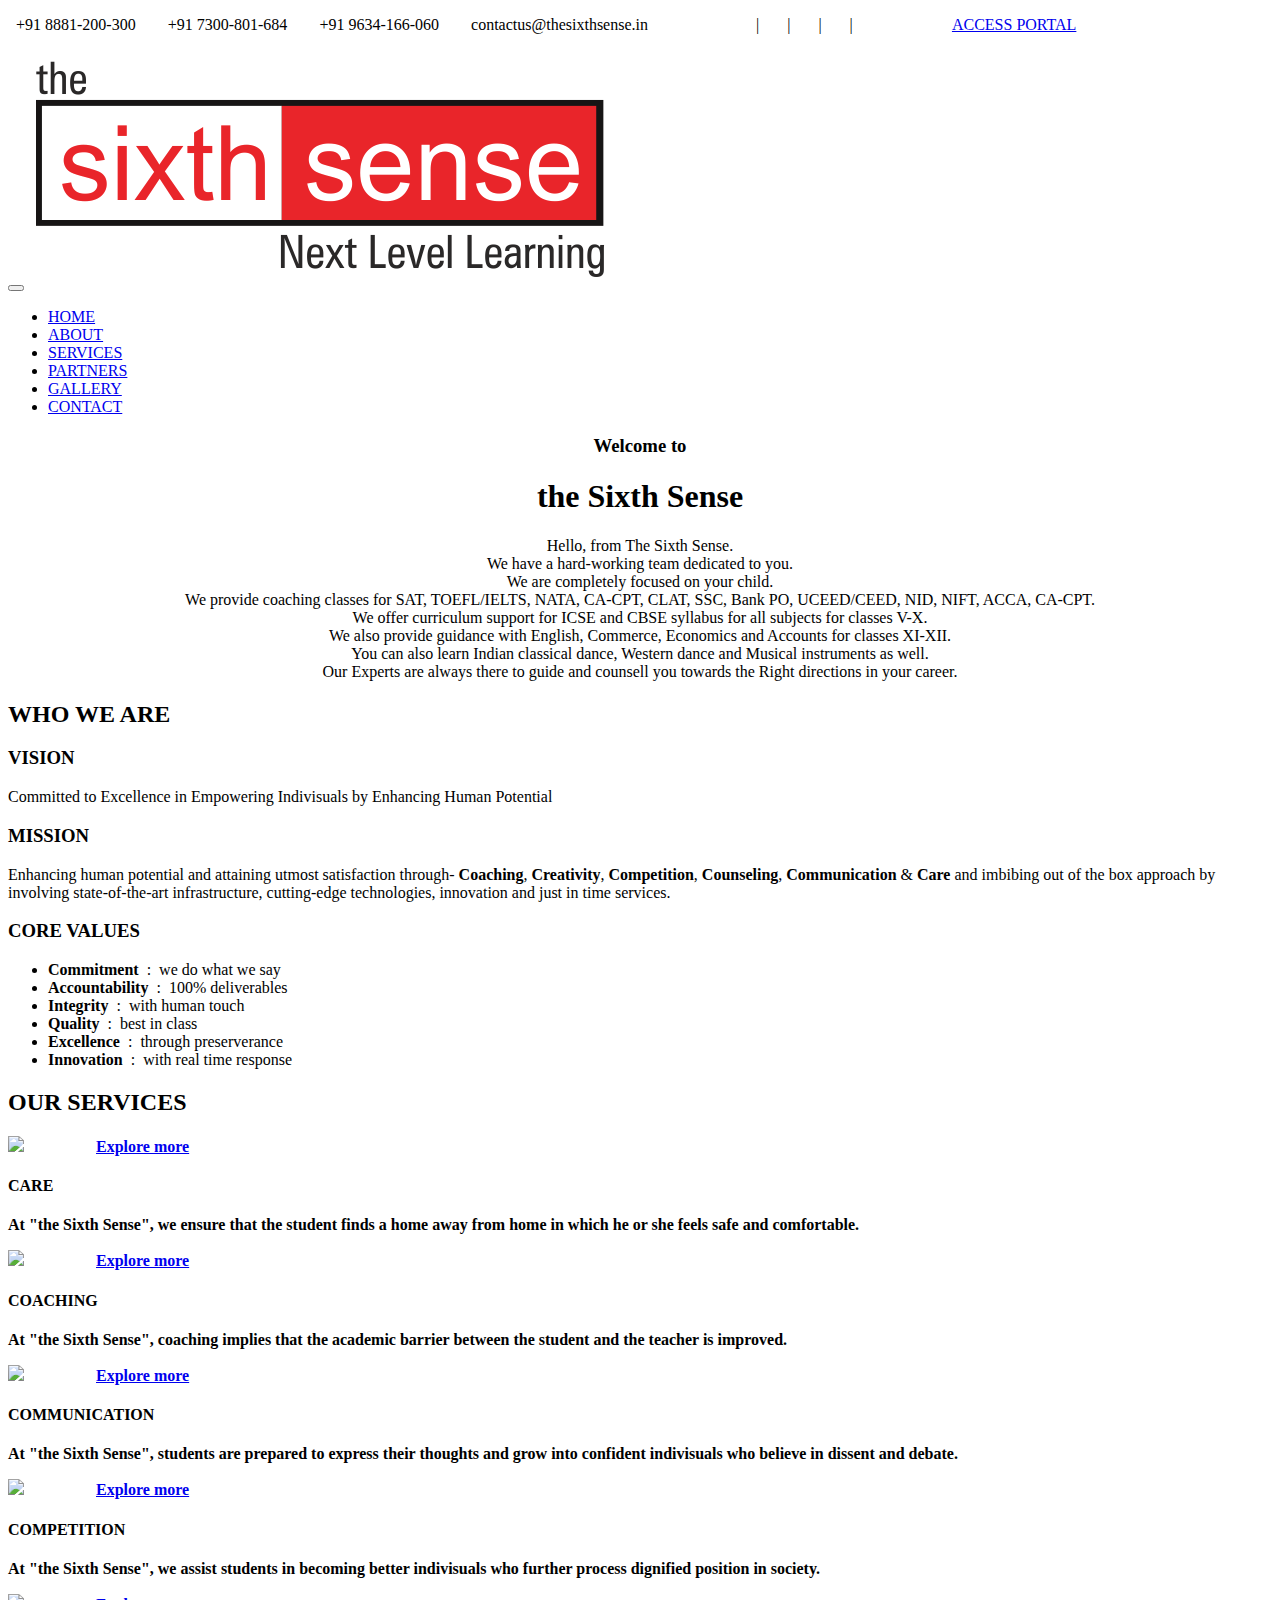
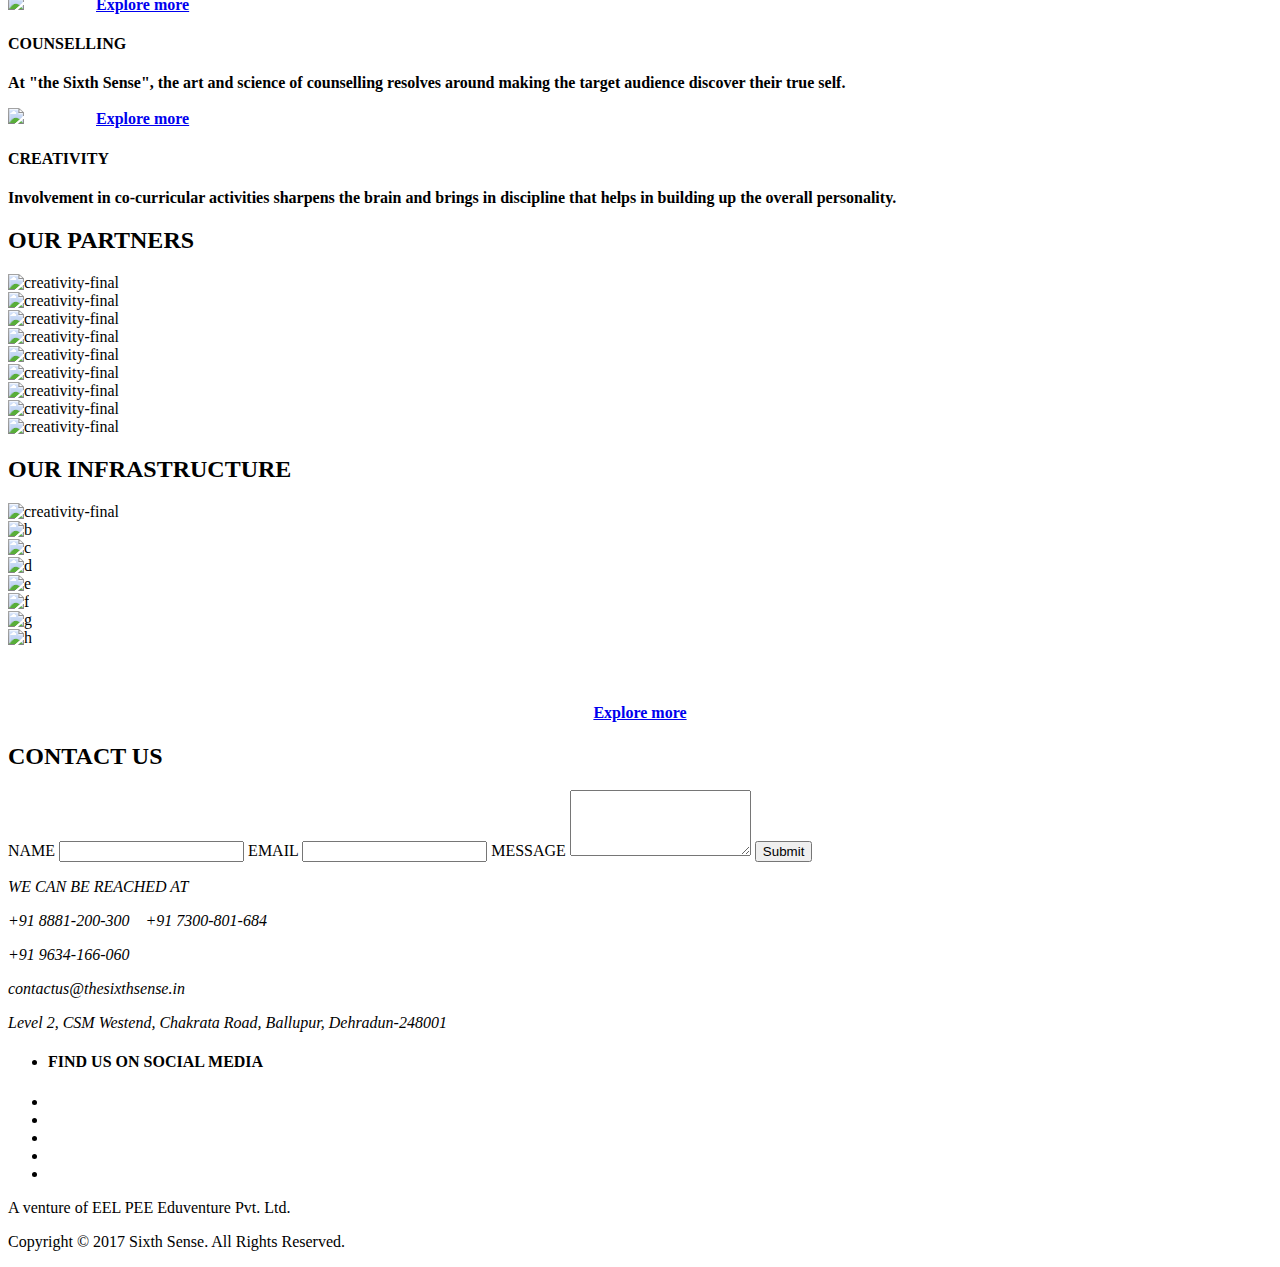
==== index.html @ 6c307eaf "Live website data" ====
<!DOCTYPE HTML>
<html lang="en">
	<head>
		<meta charset="utf-8">
		<meta charset="utf-8">
        <meta http-equiv="x-ua-compatible" content="ie=edge">
        <title>The Sixth Sense</title>
        <meta name="description" content="The Sixth Sense is best coaching Class for ICSE in Dehradun, Best coaching Class for CBSE in Dehradun, Tuition Classes for ICSE Dehradun, Tuition Classes for CBSE Dehradun, tution class in dehraun, tuition class for class v, tuition class for class VI, tuition class for class vii, tuition class for class viii, tuition class for class ix, tuition class for class x, tuition class for class xi, tuition class for class xii, tuition class for class v CBSE, tuition class for class VI CBSE, tuition class for class vii CBSE, tuition class for class viii CBSE, tuition class for class ix CBSE, tuition class for class x CBSE, tuition class for class xi CBSE, tuition class for class xii CBSE, tuition class for class v ICSE, tuition class for class VI ICSE, tuition class for class vii ICSE, tuition class for class viii ICSE, tuition class for class ix ICSE, tuition class for class x ICSE, tuition class for class xi ICSE, tuition class for class xii ICSE, English coaching class for class xi in dehradun, English tution class for class xi in dehradun, commerce coaching class for class xi in dehradun, commerce tution class for class xi in dehradun, economics coaching class for class xi in dehradun, economics tution class for class xi in dehradun, accounts coaching class for class xi in dehradun, accounts tution class for class xi in dehradun, All subjects tution class in dehradun, art classes in dehradun, Sketching class in dehradun, art class near me, Painting and Drawing courses dehradun, Painting and Drawing training dehradun, art and craft class dehradun, Paper craft class in dehradun, Indian classical dance training dehradun, Indian classical dance Class dehradun, dance class in dehradun, Bharatnatyam training in dehradun, Kathak training in dehradun, guitars class dehradun, guitars training dehradun, drums class in dehradun, drums training in dehradun, Keyboards class in dehradun, dance and music class in dehradun, English spoken class in  dehradun, spoken English dehradun, English speaking class dehradun, Personality development training dehradun, Interview training dehradun, communication class for kid in dehradun, communication class dehradun, Creative Arts Workshop, art classes for kid, best tutorials in dehradun, coaching classes, coaching classes, creativity classes, communication classes, tutorials, bank po coaching, ssc coaching, sat coaching, ielts coaching, toefl coaching, ca-cpt coaching, career counselling, behavioral counselling, counselling, clinical testing, guitar classes, keyboard classes, piano classes, drums classes, tabla classes, indian vocal classes, instrumental music classes, class v tutorials, class vi tutorials, class vii tutorials, class viii tutorials, class ix tutorials, class x tutorials, class xi tutorials, class xii tutorials, mathematics coaching, chemistry coaching, biology coaching, physics coaching, english literature coaching, toposheet coaching, commerce coaching, accountancy coaching, economics coaching, painting classes, sketching classes, craft classes, dance classes, bollywood dance class, hip-hop dance class, kathak dance class, bharatnatyam dance class, indian classical music class, spoken english classes, english speaking classes, personality development classes, personal grooming classes, grammar classes, best coaching in dehradun, best tutorials in dehradun, trinity certification, pracheen kala kendra course, rock school courses.">
		<meta name="keywords" content="Dehradun,Ballupur,Coaching,Tution,Institute,Classes,Bank-PO,SSC,Music,Guitar,Piano,Drums,Anandpuri,Gold's Gym,5,5th,V,6,6th,VI,7,7th,VII,8,8th,VII,9,9th,IX,10,10th,X,11,11th,XII,12,12th,XII,English,Economics,Banking"/>
		<meta name="subject" content="Coaching Classes-Institute in Dehradun, India ">
		<meta name="page-type" content="Coaching Institute-Dehradun-Uttarakhand-India">
		<meta name="audience" content="all">
		<meta name="classification" content="Coaching Classes - Institutes Dehradun.">
		<meta name="distribution" content="global-web" >
		<meta name="rating" content="General" />
		<meta name="language" content="English" />
		<meta name="Identifier-URL" content="http://www.thesixthsense.in/" />
		<meta name="robots" content="index, follow" />
		<meta name="Author" content="The Sixth Sense Dehradun" />
		<meta name="googlebot" content="INDEX, FOLLOW" />
		<meta http-equiv="CACHE-CONTROL" content="PUBLIC" />
		<meta name="YahooSeeker" content="INDEX, FOLLOW" />
		<meta name="msnbot" content="INDEX, FOLLOW" />
		<meta name='revisit-after' content='1 days' />
        <meta name="viewport" content="width=device-width, initial-scale=1">
		<link rel="shortcut icon" href="favicon.ico" type="icon"/>
		<link rel="stylesheet" href="css/animate.min.css">
		<link rel="stylesheet" href="css/bootstrap.min.css">
		<link rel="stylesheet" href="css/font-awesome.min.css">
		<link href='http://fonts.googleapis.com/css?family=Open+Sans:400,300,600,700' rel='stylesheet' type='text/css'>
		<link rel="stylesheet" href="css/templatemo-style.css">
		<script src="js/jquery.js"></script>
		<script src="js/bootstrap.min.js"></script>
        <script src="js/jquery.singlePageNav.min.js"></script>
		<script src="js/typed.js"></script>
		<script src="js/wow.min.js"></script>
		<script src="js/custom.js"></script>
		<script type="text/javascript">
			alert("This website is currently under development.");
			function portalAccess()
			{
				alert("Sorry, this content is not available right now. We are sorry...");
			}
		</script>
	</head>
	<body id="top">
		<div class="preloader">
			<div class="sk-spinner sk-spinner-wave">
     	 		<div class="sk-rect1"></div>
       			<div class="sk-rect2"></div>
       			<div class="sk-rect3"></div>
      	 		<div class="sk-rect4"></div>
      			<div class="sk-rect5"></div>
     		</div>
    	</div>
		<div class="container">
			<p>
				<i class="fa fa-phone"></i>&nbsp;&nbsp;+91 8881-200-300&nbsp;&nbsp;&nbsp;&nbsp;&nbsp;&nbsp;<i class="fa fa-phone"></i>&nbsp;&nbsp;+91 7300-801-684&nbsp;&nbsp;&nbsp;&nbsp;&nbsp;&nbsp;<i class="fa fa-whatsapp"></i>&nbsp;&nbsp;+91 9634-166-060&nbsp;&nbsp;&nbsp;&nbsp;&nbsp;&nbsp;<i class="fa fa-envelope-o"></i>&nbsp;&nbsp;contactus@thesixthsense.in&nbsp;&nbsp;&nbsp;&nbsp;&nbsp;&nbsp;&nbsp;&nbsp;&nbsp;
				&nbsp;&nbsp;&nbsp;&nbsp;&nbsp;&nbsp;&nbsp;&nbsp;&nbsp;&nbsp;&nbsp;&nbsp;&nbsp;
				<a href="https://www.facebook.com/thesixthsense/" target="_blank" class="fa fa-facebook"></a>&nbsp;&nbsp;&nbsp;|&nbsp;&nbsp;&nbsp;
				<a href="https://www.instagram.com/thesixthsense_dun/" target="_blank" class="fa fa-instagram"></a>&nbsp;&nbsp;&nbsp;|&nbsp;&nbsp;&nbsp;
				<a href="https://www.youtube.com/channel/UCA5YYOe6T0dSm5iJL1nDPlQ" target="_blank" class="fa fa-youtube-play"></a>&nbsp;&nbsp;&nbsp;|&nbsp;&nbsp;&nbsp;
    			<a href="https://twitter.com/SixthSense_dun" target="_blank" class="fa fa-twitter"></a>&nbsp;&nbsp;&nbsp;|&nbsp;&nbsp;&nbsp;
				<a href="https://www.linkedin.com/company-beta/13186918/" target="_blank" class="fa fa-linkedin"></a>&nbsp;&nbsp;&nbsp;&nbsp;&nbsp;&nbsp;&nbsp;&nbsp;&nbsp;
				&nbsp;&nbsp;&nbsp;&nbsp;&nbsp;&nbsp;&nbsp;&nbsp;&nbsp;&nbsp;
				<a href="#" target="" onClick="portalAccess();">ACCESS PORTAL</a>
			</p>
		</div>
		<!--
		<div class="container">
			<div class="row">
				
			</div>
		</div>
		-->
		<nav class="navbar navbar-default templatemo-nav" role="navigation">
			<div class="container">
				<div class="navbar-header">
					<button class="navbar-toggle" data-toggle="collapse" data-target=".navbar-collapse">
						<span class="icon icon-bar"></span>
						<span class="icon icon-bar"></span>
						<span class="icon icon-bar"></span>
					</button>
					<img src="images/logo.png" class="navbar-brand">
				</div>
				<div class="collapse navbar-collapse">
					<ul class="nav navbar-nav navbar-right">
						<li><a href="#top">HOME</a></li>
						<li><a href="#about">ABOUT</a></li>
						<li><a href="#service">SERVICES</a></li>
						<li><a href="#partners">PARTNERS</a></li>
						<li><a href="#portfolio">GALLERY</a></li>
						<li><a href="#contact">CONTACT</a></li>
					</ul>
				</div>
			</div>
		</nav>
		<!--
		<div class="container">
			<marquee onmouseover="this.setAttribute('scrollamount', 0, 0);" onmouseout="this.setAttribute('scrollamount', 6, 0);">
				<a href="" target="" onClick="portalAccess();">ACCESS PORTAL</a>
				&nbsp;&nbsp;&nbsp;
				|
				&nbsp;&nbsp;&nbsp;
				<a href="#" target="" onClick="portalAccess();">SUMMER CAMP</a>
				&nbsp;&nbsp;&nbsp;
				|
				&nbsp;&nbsp;&nbsp;
				<a href="#" target="" onClick="portalAccess();">CAREERS</a>
			</marquee>
		</div>
		-->
		<section id="home">
    		<div class="container">
    			<div class="row">
    				<div class="col-md-offset-2 col-md-12" style="margin:0px auto !important;">
						<h3 align="center" >Welcome to</h3>
    					<h1 align="center" class="wow fadeIn" data-wow-offset="50" data-wow-delay="0.9s"><span>the Sixth Sense</span></h1>
    					<div class="element" align="center">
                            <div  class="sub-element">Hello, from The Sixth Sense.</div>
                            <div class="sub-element">We have a hard-working team dedicated to you.</div>
                            <div class="sub-element">We are completely focused on your child.</div>
							<div class="sub-element">We provide coaching classes for SAT, TOEFL/IELTS, NATA, CA-CPT, CLAT, SSC, Bank PO, UCEED/CEED, NID, NIFT, ACCA, CA-CPT.</div>
							<div class="sub-element">We offer curriculum support for ICSE and CBSE syllabus for all subjects for classes V-X.</div>
							<div class="sub-element">We also provide guidance with English, Commerce, Economics and Accounts for classes XI-XII.</div>
							<div class="sub-element">You can also learn Indian classical dance, Western dance and Musical instruments as well.</div>
							<div class="sub-element">Our Experts are always there to guide and counsell you towards the Right directions in your career.</div>
                        </div>
					</div>
				</div>
    		</div>
    	</section>
		<section id="about">
			<div class="container">
				<div class="row" >
					<div class="col-md-12">
    					<!--<h2 class="wow bounceIn" data-wow-offset="50" data-wow-delay="0.3s">WHO WE ARE</h2>-->
						<h2>WHO WE ARE</h2>
    				</div>
					<div class="col-md-4 col-sm-4 col-xs-12 wow fadeInLeft" data-wow-offset="50" data-wow-delay="0.6s">
						<div class="media">
							<div class="media-heading-wrapper">
								<div class="media-object pull-left">
									<i class="fa fa-hand-o-right"></i>
								</div>
								<h3 class="media-heading">VISION</h3>
							</div>
							<div class="media-body">
								<p>Committed to Excellence in Empowering Indivisuals by Enhancing Human Potential</p>
							</div>
						</div>
					</div>
					<div class="col-md-4 col-sm-4 col-xs-12 wow fadeInUp" data-wow-offset="50" data-wow-delay="0.88s">
						<div class="media">
							<div class="media-heading-wrapper">
								<div class="media-object pull-left">
									<i class="fa fa-hand-o-right"></i>
								</div>
								<h3 class="media-heading">MISSION</h3>
							</div>
							<div class="media-body">
								<p>Enhancing human potential and attaining utmost satisfaction through- <b>Coaching</b>&comma; <b>Creativity</b>&comma; <b>Competition</b>&comma; <b>Counseling</b>&comma; <b>Communication</b> &amp; <b>Care</b> and imbibing out of the box approach by involving state-of-the-art infrastructure, cutting-edge technologies, innovation and just in time services.</p>
							</div>
						</div>
					</div>
					<div class="col-md-4 col-sm-4 col-xs-12 wow fadeInRight" data-wow-offset="50" data-wow-delay="0.6s">
						<div class="media">
							<div class="media-heading-wrapper">
								<div class="media-object pull-left">
									<i class="fa fa-hand-o-right"></i>
								</div>
								<h3 class="media-heading">CORE VALUES</h3>
							</div>
							<div class="media-body">
								<p><ul>
									<li><b>Commitment</b>&nbsp;&nbsp;:&nbsp;&nbsp;we do what we say</li>
									<li><b>Accountability</b>&nbsp;&nbsp;:&nbsp;&nbsp;100% deliverables</li>
									<li><b>Integrity</b>&nbsp;&nbsp;:&nbsp;&nbsp;with human touch</li>
									<li><b>Quality</b>&nbsp;&nbsp;:&nbsp;&nbsp;best in class</li>
									<li><b>Excellence</b>&nbsp;&nbsp;:&nbsp;&nbsp;through preserverance</li>
									<li><b>Innovation</b>&nbsp;&nbsp;:&nbsp;&nbsp;with real time response</li></ul>
								</p>
							</div>
						</div>
					</div>
				</div>
			</div>
		</section>
		<section id="service" class="image-background">
    		<div class="container">
    			<div class="row">
				<b>
    				<div class="col-md-12">
    					<h2 class="wow bounceIn" data-wow-offset="50" data-wow-delay="0.3s"><b>OUR SERVICES</b></h2>
    				</div>
					<a alt="Click to know more">
					<div class="col-md-4 wow fadeIn service-hover" data-wow-offset="50" data-wow-delay="0.58s">
						<img src="images/icons/1.png"></img>
						&nbsp;&nbsp;&nbsp;&nbsp;&nbsp;&nbsp;&nbsp;&nbsp;&nbsp;&nbsp;&nbsp;&nbsp;&nbsp;&nbsp;&nbsp;&nbsp;
						<a href="#" target="_blank" class="btn btn-default wow fadeInUp" data-wow-offset="50" data-wow-delay="0.6s"><span>Explore more</span></a>
						<h4>CARE</h4>
						<p class="service-text">At "the Sixth Sense", we ensure that the student finds a home away from home in which he or she feels safe and comfortable.</p>
					</div>
    				<div class="col-md-4 wow fadeIn service-hover" data-wow-offset="50" data-wow-delay="0.60s">
						<img src="images/icons/2.png"></img>
						&nbsp;&nbsp;&nbsp;&nbsp;&nbsp;&nbsp;&nbsp;&nbsp;&nbsp;&nbsp;&nbsp;&nbsp;&nbsp;&nbsp;&nbsp;&nbsp;
						<a href="#" target="_blank" class="btn btn-default wow fadeInUp" data-wow-offset="50" data-wow-delay="0.6s"><span>Explore more</span></a>
						<h4>COACHING</h4>
    					<p class="service-text">At "the Sixth Sense", coaching implies that the academic barrier between the student and the teacher is improved.</p>
    				</div>
    				<div class="col-md-4 wow fadeIn service-hover" data-wow-offset="50" data-wow-delay="0.62s">
    					<img src="images/icons/3.png"></img>
    					&nbsp;&nbsp;&nbsp;&nbsp;&nbsp;&nbsp;&nbsp;&nbsp;&nbsp;&nbsp;&nbsp;&nbsp;&nbsp;&nbsp;&nbsp;&nbsp;
						<a href="#" target="_blank" class="btn btn-default wow fadeInUp" data-wow-offset="50" data-wow-delay="0.6s"><span>Explore more</span></a>
						<h4>COMMUNICATION</h4>
    					<p class="service-text">At "the Sixth Sense", students are prepared to express their thoughts and grow into confident indivisuals who believe in dissent and debate.</p>
    				</div>
					<div class="col-md-4 wow fadeIn service-hover" data-wow-offset="50" data-wow-delay="0.64s">
    					<img src="images/icons/4.png"></img>
    					&nbsp;&nbsp;&nbsp;&nbsp;&nbsp;&nbsp;&nbsp;&nbsp;&nbsp;&nbsp;&nbsp;&nbsp;&nbsp;&nbsp;&nbsp;&nbsp;
						<a href="#" target="_blank" class="btn btn-default wow fadeInUp" data-wow-offset="50" data-wow-delay="0.6s"><span>Explore more</span></a>
						<h4>COMPETITION</h4>
    					<p class="service-text">At "the Sixth Sense", we assist students in becoming better indivisuals who further process dignified position in society.</p>
    				</div>
    				<div class="col-md-4 wow fadeIn service-hover" data-wow-offset="50" data-wow-delay="0.66s">
    					<img src="images/icons/5.png"></img>
    					&nbsp;&nbsp;&nbsp;&nbsp;&nbsp;&nbsp;&nbsp;&nbsp;&nbsp;&nbsp;&nbsp;&nbsp;&nbsp;&nbsp;&nbsp;&nbsp;
						<a href="#" target="_blank" class="btn btn-default wow fadeInUp" data-wow-offset="50" data-wow-delay="0.6s"><span>Explore more</span></a>
						<h4>COUNSELLING</h4>
    					<p class="service-text">At "the Sixth Sense", the art and science of counselling resolves around making the target audience discover their true self.</p>
    				</div>
    				<div class="col-md-4 wow fadeIn service-hover" data-wow-offset="50" data-wow-delay="0.68s">
    					<img src="images/icons/6.png"></img>
    					&nbsp;&nbsp;&nbsp;&nbsp;&nbsp;&nbsp;&nbsp;&nbsp;&nbsp;&nbsp;&nbsp;&nbsp;&nbsp;&nbsp;&nbsp;&nbsp;
						<a href="#" target="_blank" class="btn btn-default wow fadeInUp" data-wow-offset="50" data-wow-delay="0.6s"><span>Explore more</span></a>
						<h4>CREATIVITY</h4>
    					<p class="service-text">Involvement in co-curricular activities sharpens the brain and brings in discipline that helps in building up the overall personality.</p>
    				</div>
				</b>
    			</div>
    		</div>
    	</section>
		<section id="partners">
			<div class="container">
				<div class="row">
					<div class="col-md-12">
						<h2>OUR PARTNERS</h2>
    				</div>
					<div class="col-md-2 col-sm-4 col-xs-12 wow fadeIn" data-wow-offset="50" data-wow-delay="0.1s">
						<div class="portfolio-thumb">
    					   	<img src="images/partners/1.png" class="img-responsive" alt="creativity-final"></img>
                        </div>
					</div>
					<div class="col-md-2 col-sm-4 col-xs-12 wow fadeIn" data-wow-offset="50" data-wow-delay="0.3s">
						<div class="portfolio-thumb">
    					   	<img src="images/partners/2.png" class="img-responsive" alt="creativity-final"></img>
                        </div>
					</div>
					<div class="col-md-2 col-sm-4 col-xs-12 wow fadeIn" data-wow-offset="50" data-wow-delay="0.5">
						<div class="portfolio-thumb">
    					   	<img src="images/partners/3.png" class="img-responsive" alt="creativity-final"></img>
                        </div>
					</div>
					<div class="col-md-2 col-sm-4 col-xs-12 wow fadeIn" data-wow-offset="50" data-wow-delay="0.7s">
						<div class="portfolio-thumb">
    					   	<img src="images/partners/4.png" class="img-responsive" alt="creativity-final"></img>
                        </div>
					</div>
					<div class="col-md-2 col-sm-4 col-xs-12 wow fadeIn" data-wow-offset="50" data-wow-delay="0.9s">
						<div class="portfolio-thumb">
    					   	<img src="images/partners/5.png" class="img-responsive" alt="creativity-final"></img>
                        </div>
					</div>
					<div class="col-md-2 col-sm-4 col-xs-12 wow fadeIn" data-wow-offset="50" data-wow-delay="0.8s">
						<div class="portfolio-thumb">
    					   	<img src="images/partners/6.png" class="img-responsive" alt="creativity-final"></img>
                        </div>
					</div>
					<div class="col-md-4 col-sm-6 col-xs-12 wow fadeIn" data-wow-offset="50" data-wow-delay="0.6s">
						<div class="portfolio-thumb">
    					   	<img src="images/partners/7.png" class="img-responsive" alt="creativity-final"></img>
                        </div>
					</div>
					<div class="col-md-4 col-sm-6 col-xs-12 wow fadeIn" data-wow-offset="50" data-wow-delay="0.4s">
						<div class="portfolio-thumb">
    					   	<img src="images/partners/8.png" class="img-responsive" alt="creativity-final"></img>
                        </div>
					</div>
					<div class="col-md-4 col-sm-6 col-xs-12 wow fadeIn" data-wow-offset="50" data-wow-delay="0.2s">
						<div class="portfolio-thumb">
    					   	<img src="images/partners/9.png" class="img-responsive" alt="creativity-final"></img>
                        </div>
					</div>
				</div>
			</div>
		</section>
		<section id="portfolio">
    		<div class="container">
    			<div class="row">
    				<div class="col-md-12">
    					<h2 class="wow bounceIn" data-wow-offset="50" data-wow-delay="0.3s">OUR INFRASTRUCTURE</h2>
    				</div>
    				<div class="col-md-3 col-sm-6 col-xs-12 wow fadeIn" data-wow-offset="50" data-wow-delay="0.5s">
                        <div class="portfolio-thumb">
							<img src="images/a.jpeg" class="img-responsive" alt="creativity-final"></img>
                        </div>
    				</div>
    				<div class="col-md-3 col-sm-6 col-xs-12 wow fadeIn" data-wow-offset="50" data-wow-delay="0.5s">
                        <div class="portfolio-thumb">
                            <img src="images/b.jpeg" class="img-responsive" alt="b"></img>
                        </div>
                    </div>
                    <div class="col-md-3 col-sm-6 col-xs-12 wow fadeIn" data-wow-offset="50" data-wow-delay="0.5s">
                        <div class="portfolio-thumb">
                            <img src="images/c.jpeg" class="img-responsive" alt="c"></img>
                        </div>
                    </div>
                    <div class="col-md-3 col-sm-6 col-xs-12 wow fadeIn" data-wow-offset="50" data-wow-delay="0.5s">
                        <div class="portfolio-thumb">
                            <img src="images/d.jpeg" class="img-responsive" alt="d"></img>
                        </div>
                    </div>
                    <div class="col-md-3 col-sm-6 col-xs-12 wow fadeIn" data-wow-offset="50" data-wow-delay="0.5s">
                        <div class="portfolio-thumb">
                            <img src="images/e.jpeg" class="img-responsive" alt="e"></img>
                        </div>
                    </div>
                    <div class="col-md-3 col-sm-6 col-xs-12 wow fadeIn" data-wow-offset="50" data-wow-delay="0.5s">
                        <div class="portfolio-thumb">
                            <img src="images/f.jpeg" class="img-responsive" alt="f"></img>
                        </div>
                    </div>
                    <div class="col-md-3 col-sm-6 col-xs-12 wow fadeIn" data-wow-offset="50" data-wow-delay="0.5s">
                        <div class="portfolio-thumb">
                            <img src="images/g.jpeg" class="img-responsive" alt="g"></img>
                        </div>
                    </div>
                    <div class="col-md-3 col-sm-6 col-xs-12 wow fadeIn" data-wow-offset="50" data-wow-delay="0.5s">
                        <div class="portfolio-thumb">
                            <img src="images/h.jpeg" class="img-responsive" alt="h"></img>
                        </div>
                    </div>
    			</div>
				<br><br>
				<div class="wow fadeInLeft" data-wow-offset="50" data-wow-delay="0.6s">
					<center><a href="#" target="_blank" class="btn btn-default wow fadeInUp" data-wow-offset="50" data-wow-delay="0.6s"><h4>Explore more</h4></a></center>
				</div>
    		</div>
    	</section>
		<section id="contact">
    		<div class="container">
    			<div class="row">
    				<div class="col-md-12">
    					<h2 class="wow bounceIn" data-wow-offset="50" data-wow-delay="0.3s">CONTACT US</h2>
    				</div>
					<div class="col-md-6 col-sm-6 col-xs-12 wow fadeInLeft" data-wow-offset="50" data-wow-delay="0.6s">
						<form>
    						<label>NAME</label>
    						<input name="Name" type="text" class="form-control" id="fullname"></input>
                            <label>EMAIL</label>
    						<input name="Email" type="email" class="form-control" id="email"></input>
                            <label>MESSAGE</label>
    						<textarea name="Body" rows="4" class="form-control" id="message"></textarea>
                            <input type="submit" class="form-control"></input>
    					</form>
						<div class="map_area">
							<div class="container-fulid">
								<div class="map">
									<!-- Start contact-map -->
									<div class="contact-map">
										<div id="googleMap"></div>
									</div>
								</div>
							</div>
						</div>
					</div>
    				<div class="col-md-6 col-sm-6 col-xs-12 wow fadeInRight" data-wow-offset="50" data-wow-delay="0.6s">
    					<address>
    						<p class="address-title">WE CAN BE REACHED AT</p>
    						<p><i class="fa fa-phone"></i> +91 8881-200-300&nbsp;&nbsp;&nbsp;&nbsp;<i class="fa fa-phone"></i>+91 7300-801-684</p>
							<p><i class="fa fa-whatsapp"></i> +91 9634-166-060</p>
    						<p><i class="fa fa-envelope-o"></i> contactus@thesixthsense.in</p>
    						<p><i class="fa fa-map-marker"></i> Level 2, CSM Westend, Chakrata Road, Ballupur, Dehradun-248001</p>
    					</address>
    					<ul class="social-icon">
    						<li><h4>FIND US ON SOCIAL MEDIA</h4></li>
    						<li><a href="https://www.facebook.com/thesixthsense/" target="_blank" class="fa fa-facebook"></a></li>
							<li><a href="https://www.instagram.com/thesixthsense_dun/" target="_blank" class="fa fa-instagram"></a></li>
							<li><a href="https://www.youtube.com/channel/UCA5YYOe6T0dSm5iJL1nDPlQ" target="_blank" class="fa fa-youtube-play"></a></li>
    						<li><a href="https://twitter.com/SixthSense_dun" target="_blank" class="fa fa-twitter"></a></li>
							<li><a href="https://www.linkedin.com/company-beta/13186918/" target="_blank" class="fa fa-linkedin"></a></li>
    					</ul>
    				</div>
    			</div>
    		</div>
    	</section>
        <footer id="copyright">
            <div class="container">
                <div class="row">
                    <div class="col-md-12 text-center">
						<p>
							A venture of EEL PEE Eduventure Pvt. Ltd.
						</p>
						<p>Copyright &copy; 2017 Sixth Sense. All Rights Reserved.</p>
                    </div>
                </div>
            </div>
        </footer>
	</body>
</html>
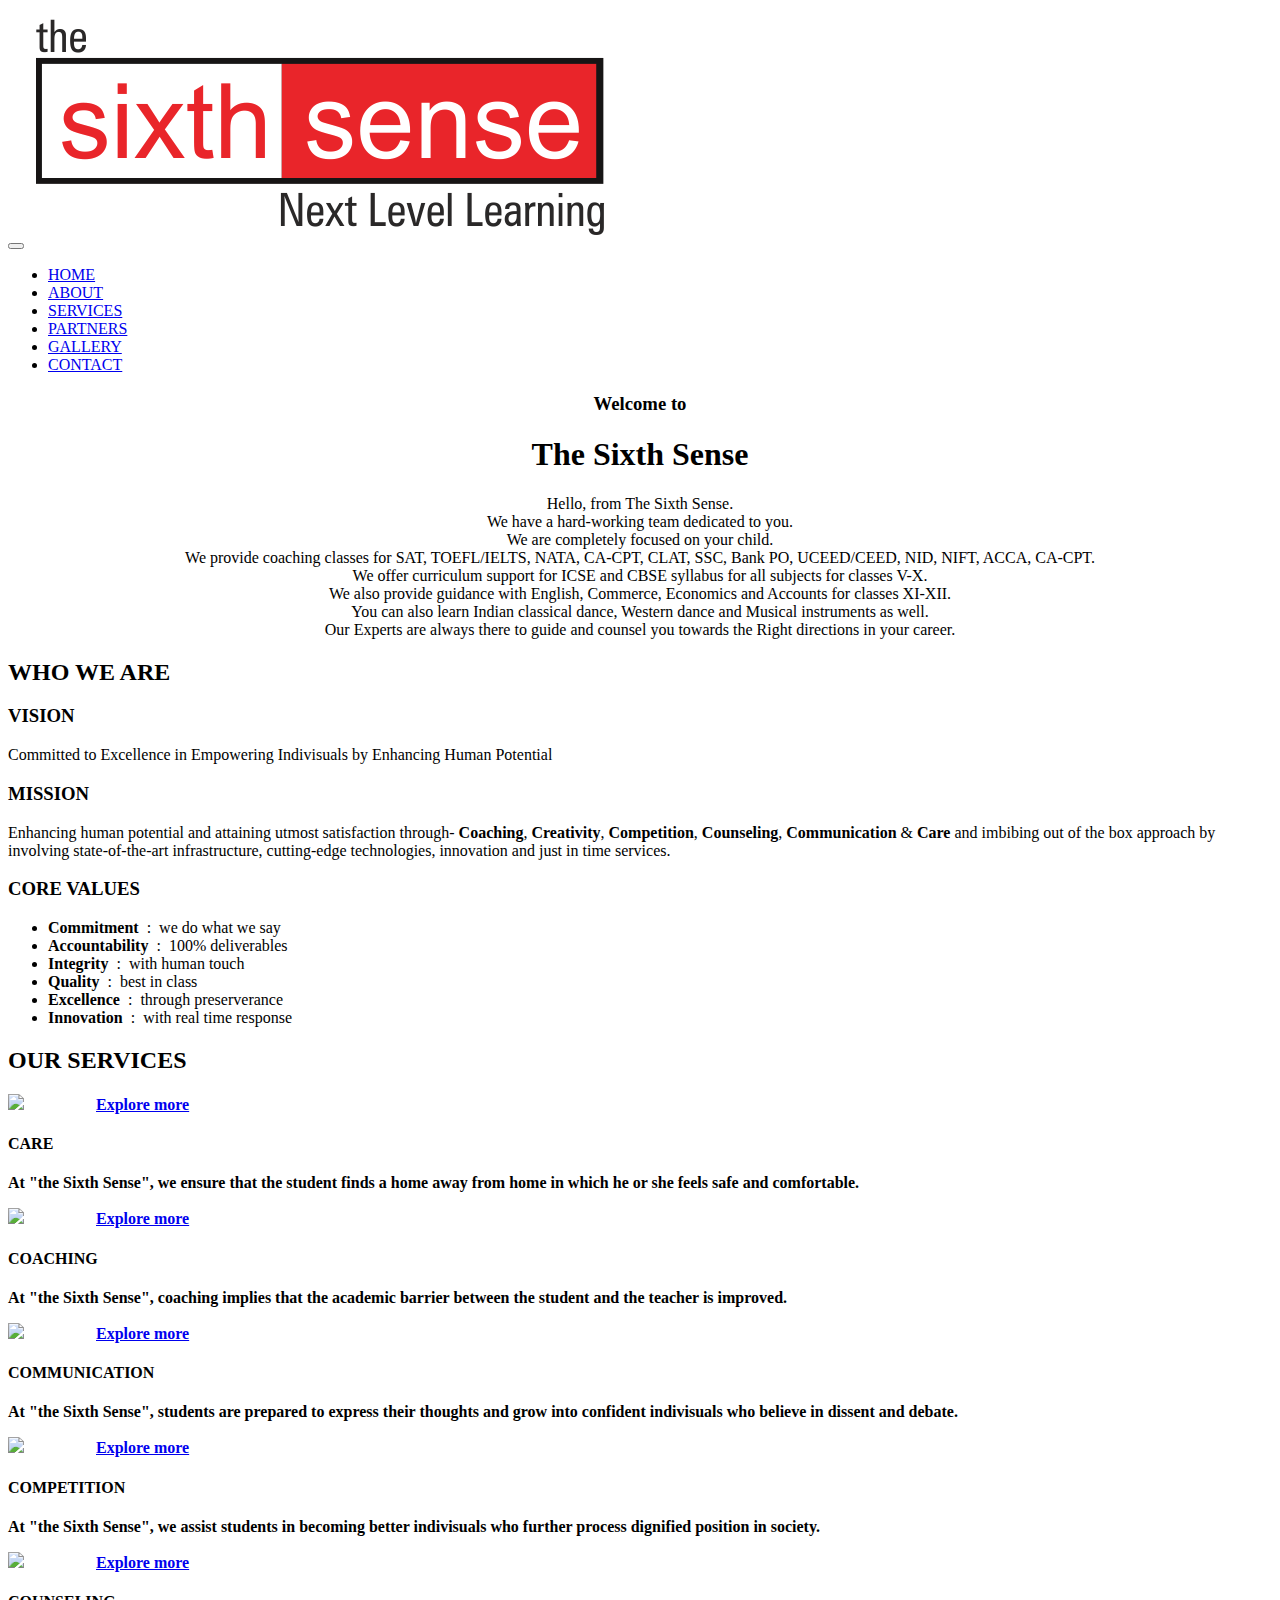
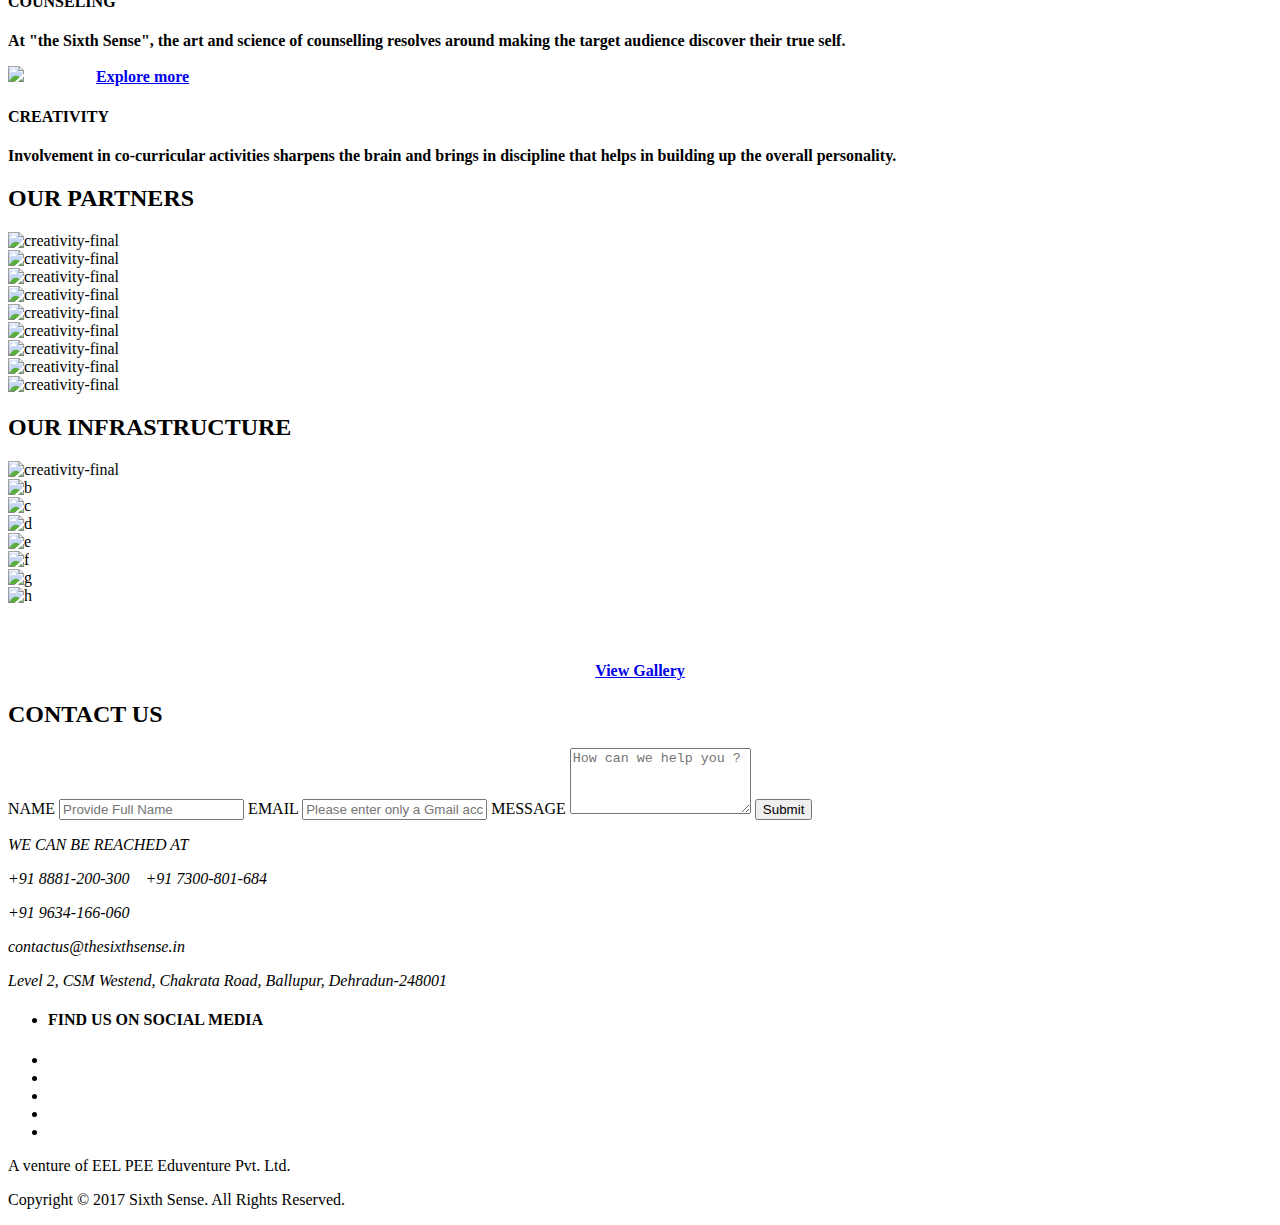
==== commit ca485cf5: "HTML pages Services section" ====
--- a/index.html
+++ b/index.html
@@ -23,7 +23,7 @@
 		<meta name="msnbot" content="INDEX, FOLLOW" />
 		<meta name='revisit-after' content='1 days' />
         <meta name="viewport" content="width=device-width, initial-scale=1">
-		<link rel="shortcut icon" href="favicon.ico" type="icon"/>
+		<link rel="shortcut icon" href="favicon.icon" type="icon"/>
 		<link rel="stylesheet" href="css/animate.min.css">
 		<link rel="stylesheet" href="css/bootstrap.min.css">
 		<link rel="stylesheet" href="css/font-awesome.min.css">
@@ -35,13 +35,6 @@
 		<script src="js/typed.js"></script>
 		<script src="js/wow.min.js"></script>
 		<script src="js/custom.js"></script>
-		<script type="text/javascript">
-			alert("This website is currently under development.");
-			function portalAccess()
-			{
-				alert("Sorry, this content is not available right now. We are sorry...");
-			}
-		</script>
 	</head>
 	<body id="top">
 		<div class="preloader">
@@ -53,26 +46,6 @@
       			<div class="sk-rect5"></div>
      		</div>
     	</div>
-		<div class="container">
-			<p>
-				<i class="fa fa-phone"></i>&nbsp;&nbsp;+91 8881-200-300&nbsp;&nbsp;&nbsp;&nbsp;&nbsp;&nbsp;<i class="fa fa-phone"></i>&nbsp;&nbsp;+91 7300-801-684&nbsp;&nbsp;&nbsp;&nbsp;&nbsp;&nbsp;<i class="fa fa-whatsapp"></i>&nbsp;&nbsp;+91 9634-166-060&nbsp;&nbsp;&nbsp;&nbsp;&nbsp;&nbsp;<i class="fa fa-envelope-o"></i>&nbsp;&nbsp;contactus@thesixthsense.in&nbsp;&nbsp;&nbsp;&nbsp;&nbsp;&nbsp;&nbsp;&nbsp;&nbsp;
-				&nbsp;&nbsp;&nbsp;&nbsp;&nbsp;&nbsp;&nbsp;&nbsp;&nbsp;&nbsp;&nbsp;&nbsp;&nbsp;
-				<a href="https://www.facebook.com/thesixthsense/" target="_blank" class="fa fa-facebook"></a>&nbsp;&nbsp;&nbsp;|&nbsp;&nbsp;&nbsp;
-				<a href="https://www.instagram.com/thesixthsense_dun/" target="_blank" class="fa fa-instagram"></a>&nbsp;&nbsp;&nbsp;|&nbsp;&nbsp;&nbsp;
-				<a href="https://www.youtube.com/channel/UCA5YYOe6T0dSm5iJL1nDPlQ" target="_blank" class="fa fa-youtube-play"></a>&nbsp;&nbsp;&nbsp;|&nbsp;&nbsp;&nbsp;
-    			<a href="https://twitter.com/SixthSense_dun" target="_blank" class="fa fa-twitter"></a>&nbsp;&nbsp;&nbsp;|&nbsp;&nbsp;&nbsp;
-				<a href="https://www.linkedin.com/company-beta/13186918/" target="_blank" class="fa fa-linkedin"></a>&nbsp;&nbsp;&nbsp;&nbsp;&nbsp;&nbsp;&nbsp;&nbsp;&nbsp;
-				&nbsp;&nbsp;&nbsp;&nbsp;&nbsp;&nbsp;&nbsp;&nbsp;&nbsp;&nbsp;
-				<a href="#" target="" onClick="portalAccess();">ACCESS PORTAL</a>
-			</p>
-		</div>
-		<!--
-		<div class="container">
-			<div class="row">
-				
-			</div>
-		</div>
-		-->
 		<nav class="navbar navbar-default templatemo-nav" role="navigation">
 			<div class="container">
 				<div class="navbar-header">
@@ -95,27 +68,12 @@
 				</div>
 			</div>
 		</nav>
-		<!--
-		<div class="container">
-			<marquee onmouseover="this.setAttribute('scrollamount', 0, 0);" onmouseout="this.setAttribute('scrollamount', 6, 0);">
-				<a href="" target="" onClick="portalAccess();">ACCESS PORTAL</a>
-				&nbsp;&nbsp;&nbsp;
-				|
-				&nbsp;&nbsp;&nbsp;
-				<a href="#" target="" onClick="portalAccess();">SUMMER CAMP</a>
-				&nbsp;&nbsp;&nbsp;
-				|
-				&nbsp;&nbsp;&nbsp;
-				<a href="#" target="" onClick="portalAccess();">CAREERS</a>
-			</marquee>
-		</div>
-		-->
 		<section id="home">
     		<div class="container">
     			<div class="row">
     				<div class="col-md-offset-2 col-md-12" style="margin:0px auto !important;">
 						<h3 align="center" >Welcome to</h3>
-    					<h1 align="center" class="wow fadeIn" data-wow-offset="50" data-wow-delay="0.9s"><span>the Sixth Sense</span></h1>
+    					<h1 align="center" class="wow fadeIn" data-wow-offset="50" data-wow-delay="0.9s"><span>The Sixth Sense</span></h1>
     					<div class="element" align="center">
                             <div  class="sub-element">Hello, from The Sixth Sense.</div>
                             <div class="sub-element">We have a hard-working team dedicated to you.</div>
@@ -124,7 +82,7 @@
 							<div class="sub-element">We offer curriculum support for ICSE and CBSE syllabus for all subjects for classes V-X.</div>
 							<div class="sub-element">We also provide guidance with English, Commerce, Economics and Accounts for classes XI-XII.</div>
 							<div class="sub-element">You can also learn Indian classical dance, Western dance and Musical instruments as well.</div>
-							<div class="sub-element">Our Experts are always there to guide and counsell you towards the Right directions in your career.</div>
+							<div class="sub-element">Our Experts are always there to guide and counsel you towards the Right directions in your career.</div>
                         </div>
 					</div>
 				</div>
@@ -134,8 +92,7 @@
 			<div class="container">
 				<div class="row" >
 					<div class="col-md-12">
-    					<!--<h2 class="wow bounceIn" data-wow-offset="50" data-wow-delay="0.3s">WHO WE ARE</h2>-->
-						<h2>WHO WE ARE</h2>
+    					<h2 class="wow bounceIn" data-wow-offset="50" data-wow-delay="0.3s">WHO WE ARE</h2>
     				</div>
 					<div class="col-md-4 col-sm-4 col-xs-12 wow fadeInLeft" data-wow-offset="50" data-wow-delay="0.6s">
 						<div class="media">
@@ -197,42 +154,42 @@
 					<div class="col-md-4 wow fadeIn service-hover" data-wow-offset="50" data-wow-delay="0.58s">
 						<img src="images/icons/1.png"></img>
 						&nbsp;&nbsp;&nbsp;&nbsp;&nbsp;&nbsp;&nbsp;&nbsp;&nbsp;&nbsp;&nbsp;&nbsp;&nbsp;&nbsp;&nbsp;&nbsp;
-						<a href="#" target="_blank" class="btn btn-default wow fadeInUp" data-wow-offset="50" data-wow-delay="0.6s"><span>Explore more</span></a>
+						<a href="care.html" target="_blank" class="btn btn-default wow fadeInUp" data-wow-offset="50" data-wow-delay="0.6s"><span>Explore more</span></a>
 						<h4>CARE</h4>
 						<p class="service-text">At "the Sixth Sense", we ensure that the student finds a home away from home in which he or she feels safe and comfortable.</p>
 					</div>
     				<div class="col-md-4 wow fadeIn service-hover" data-wow-offset="50" data-wow-delay="0.60s">
 						<img src="images/icons/2.png"></img>
 						&nbsp;&nbsp;&nbsp;&nbsp;&nbsp;&nbsp;&nbsp;&nbsp;&nbsp;&nbsp;&nbsp;&nbsp;&nbsp;&nbsp;&nbsp;&nbsp;
-						<a href="#" target="_blank" class="btn btn-default wow fadeInUp" data-wow-offset="50" data-wow-delay="0.6s"><span>Explore more</span></a>
+						<a href="coaching.html" target="_blank" class="btn btn-default wow fadeInUp" data-wow-offset="50" data-wow-delay="0.6s"><span>Explore more</span></a>
 						<h4>COACHING</h4>
     					<p class="service-text">At "the Sixth Sense", coaching implies that the academic barrier between the student and the teacher is improved.</p>
     				</div>
     				<div class="col-md-4 wow fadeIn service-hover" data-wow-offset="50" data-wow-delay="0.62s">
     					<img src="images/icons/3.png"></img>
     					&nbsp;&nbsp;&nbsp;&nbsp;&nbsp;&nbsp;&nbsp;&nbsp;&nbsp;&nbsp;&nbsp;&nbsp;&nbsp;&nbsp;&nbsp;&nbsp;
-						<a href="#" target="_blank" class="btn btn-default wow fadeInUp" data-wow-offset="50" data-wow-delay="0.6s"><span>Explore more</span></a>
+						<a href="communication.html" target="_blank" class="btn btn-default wow fadeInUp" data-wow-offset="50" data-wow-delay="0.6s"><span>Explore more</span></a>
 						<h4>COMMUNICATION</h4>
     					<p class="service-text">At "the Sixth Sense", students are prepared to express their thoughts and grow into confident indivisuals who believe in dissent and debate.</p>
     				</div>
 					<div class="col-md-4 wow fadeIn service-hover" data-wow-offset="50" data-wow-delay="0.64s">
     					<img src="images/icons/4.png"></img>
     					&nbsp;&nbsp;&nbsp;&nbsp;&nbsp;&nbsp;&nbsp;&nbsp;&nbsp;&nbsp;&nbsp;&nbsp;&nbsp;&nbsp;&nbsp;&nbsp;
-						<a href="#" target="_blank" class="btn btn-default wow fadeInUp" data-wow-offset="50" data-wow-delay="0.6s"><span>Explore more</span></a>
+						<a href="competition.html" target="_blank" class="btn btn-default wow fadeInUp" data-wow-offset="50" data-wow-delay="0.6s"><span>Explore more</span></a>
 						<h4>COMPETITION</h4>
     					<p class="service-text">At "the Sixth Sense", we assist students in becoming better indivisuals who further process dignified position in society.</p>
     				</div>
     				<div class="col-md-4 wow fadeIn service-hover" data-wow-offset="50" data-wow-delay="0.66s">
     					<img src="images/icons/5.png"></img>
     					&nbsp;&nbsp;&nbsp;&nbsp;&nbsp;&nbsp;&nbsp;&nbsp;&nbsp;&nbsp;&nbsp;&nbsp;&nbsp;&nbsp;&nbsp;&nbsp;
-						<a href="#" target="_blank" class="btn btn-default wow fadeInUp" data-wow-offset="50" data-wow-delay="0.6s"><span>Explore more</span></a>
-						<h4>COUNSELLING</h4>
+						<a href="counseling.html" target="_blank" class="btn btn-default wow fadeInUp" data-wow-offset="50" data-wow-delay="0.6s"><span>Explore more</span></a>
+						<h4>COUNSELING</h4>
     					<p class="service-text">At "the Sixth Sense", the art and science of counselling resolves around making the target audience discover their true self.</p>
     				</div>
     				<div class="col-md-4 wow fadeIn service-hover" data-wow-offset="50" data-wow-delay="0.68s">
     					<img src="images/icons/6.png"></img>
     					&nbsp;&nbsp;&nbsp;&nbsp;&nbsp;&nbsp;&nbsp;&nbsp;&nbsp;&nbsp;&nbsp;&nbsp;&nbsp;&nbsp;&nbsp;&nbsp;
-						<a href="#" target="_blank" class="btn btn-default wow fadeInUp" data-wow-offset="50" data-wow-delay="0.6s"><span>Explore more</span></a>
+						<a href="creativity.html" target="_blank" class="btn btn-default wow fadeInUp" data-wow-offset="50" data-wow-delay="0.6s"><span>Explore more</span></a>
 						<h4>CREATIVITY</h4>
     					<p class="service-text">Involvement in co-curricular activities sharpens the brain and brings in discipline that helps in building up the overall personality.</p>
     				</div>
@@ -244,7 +201,7 @@
 			<div class="container">
 				<div class="row">
 					<div class="col-md-12">
-						<h2>OUR PARTNERS</h2>
+						<h2  class="wow bounceIn" data-wow-offset="50" data-wow-delay="0.3s">OUR PARTNERS</h2>
     				</div>
 					<div class="col-md-2 col-sm-4 col-xs-12 wow fadeIn" data-wow-offset="50" data-wow-delay="0.1s">
 						<div class="portfolio-thumb">
@@ -343,7 +300,7 @@
     			</div>
 				<br><br>
 				<div class="wow fadeInLeft" data-wow-offset="50" data-wow-delay="0.6s">
-					<center><a href="#" target="_blank" class="btn btn-default wow fadeInUp" data-wow-offset="50" data-wow-delay="0.6s"><h4>Explore more</h4></a></center>
+					<center><a href="gallery.html" target="_blank" class="btn btn-default wow fadeInUp" data-wow-offset="50" data-wow-delay="0.6s"><h4>View Gallery</h4></a></center>
 				</div>
     		</div>
     	</section>
@@ -354,13 +311,13 @@
     					<h2 class="wow bounceIn" data-wow-offset="50" data-wow-delay="0.3s">CONTACT US</h2>
     				</div>
 					<div class="col-md-6 col-sm-6 col-xs-12 wow fadeInLeft" data-wow-offset="50" data-wow-delay="0.6s">
-						<form>
+						<form method="POST" action="contacts.php" autocomplete="off">
     						<label>NAME</label>
-    						<input name="Name" type="text" class="form-control" id="fullname"></input>
+    						<input name="name" type="text" class="form-control" required placeholder="Provide Full Name"></input>
                             <label>EMAIL</label>
-    						<input name="Email" type="email" class="form-control" id="email"></input>
+    						<input name="email" type="email" class="form-control" required placeholder="Please enter only a Gmail account"></input>
                             <label>MESSAGE</label>
-    						<textarea name="Body" rows="4" class="form-control" id="message"></textarea>
+    						<textarea name="message" rows="4" class="form-control" required placeholder="How can we help you ?"></textarea>
                             <input type="submit" class="form-control"></input>
     					</form>
 						<div class="map_area">
@@ -401,7 +358,7 @@
 						<p>
 							A venture of EEL PEE Eduventure Pvt. Ltd.
 						</p>
-						<p>Copyright &copy; 2017 Sixth Sense. All Rights Reserved.</p>
+						<p  class="wow bounceIn" data-wow-offset="50" data-wow-delay="0.3s">Copyright &copy; 2017 Sixth Sense. All Rights Reserved.</p>
                     </div>
                 </div>
             </div>
